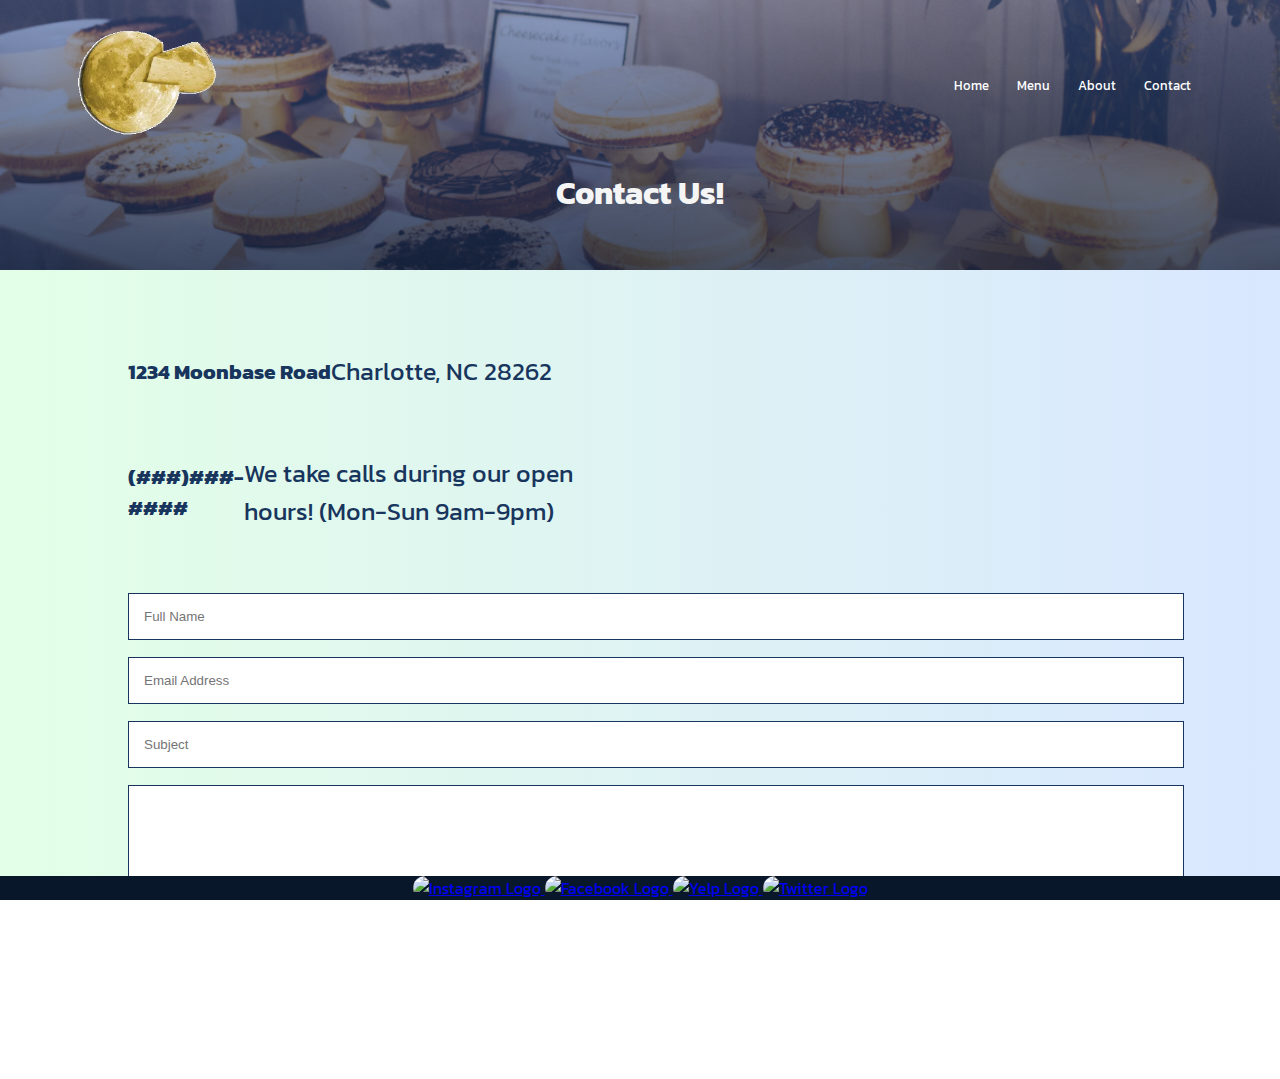
==== contact.html @ 36c22360 "initail upload of all code from project" ====
<!DOCTYPE html>
<html lang="en">
  <head>
    <meta charset="UTF-8" />
    <meta http-equiv="X-UA-Compatible" content="IE=edge" />
    <meta name="viewport" content="width=device-width, initial-scale=1.0" />
    <title>Contact</title>
    <link href="style.css" rel="stylesheet" type="text/css" />
    <link rel="preconnect" href="https://fonts.googleapis.com" />
    <link rel="preconnect" href="https://fonts.gstatic.com" crossorigin />
    <link
      href="https://fonts.googleapis.com/css2?family=Kanit:wght@100;200;300;400;600;700&display=swap"
      rel="stylesheet"
    />
  </head>
  <body class="contactbody">
    <!--Navbar-->
    <div class="contact-header">
      <nav>
        <a href="index.html"
          ><img src="Images/moon_cheese_2566.webp" alt="Cheese Wheel Moon" />
        </a>
        <div class="nav-links" id="navLinks">
          <img
            src="https://www.freeiconspng.com/uploads/black-circle-close-button-png-5.png"
            alt="circle close button icon"
            class="sidebtn"
            onclick="hideMenu()"
          />
          <ul>
            <li><a href="index.html">Home</a></li>
            <li><a href="menu.html">Menu</a></li>
            <li><a href="about.html">About</a></li>
            <li><a href="contact.html">Contact</a></li>
          </ul>
        </div>
        <img
          src="https://static.thenounproject.com/png/4619355-200.png"
          alt="menu bars icon"
          class="sidebtn"
          onclick="showMenu()"
        />
      </nav>
      <h1>Contact Us!</h1>
    </div>

    <!--Contact Section-->

    <div class="contact-us">
      <div class="row">
        <div class="contact-col">
          <div>
            <h5>1234 Moonbase Road</h5>
            <p>Charlotte, NC 28262</p>
          </div>
          <div>
            <h5>(###)###-####</h5>
            <p>We take calls during our open hours! (Mon-Sun 9am-9pm)</p>
          </div>
        </div>
      </div>
      <div class="contact-col">
        <form>
          <input type="text" placeholder="Full Name" required />
          <input type="email" placeholder="Email Address" required />
          <input type="text" placeholder="Subject" required />
          <textarea rows="8" placeholder="Message" required> </textarea>
          <button type="submit" class="herobtn bluebtn">Submit</button>
        </form>
      </div>
    </div>

    <!-- Javascript used to toggle the menu icon for mobile use-->
    <script>
      var navLinks = document.getElementById("navLinks");
      function showMenu() {
        navLinks.style.right = "0";
      }
      function hideMenu() {
        navLinks.style.right = "-200px";
      }
    </script>
    <br />
    <br />

    <!-- Footer-->
    <footer id="media">
      <link rel="stylesheet" href="style.css" />
      <a href="https://www.instagram.com/" target="_blank">
        <img
          src="https://upload.wikimedia.org/wikipedia/commons/thumb/e/e7/Instagram_logo_2016.svg/2048px-Instagram_logo_2016.svg.png"
          alt="Instagram Logo"
          style="width: 50px; height: 50px"
        />
      </a>

      <a href="https://www.facebook.com/" target="_blank">
        <img
          src="https://upload.wikimedia.org/wikipedia/commons/c/cd/Facebook_logo_%28square%29.png"
          alt="Facebook Logo"
          style="width: 50px; height: 50px"
        />
      </a>

      <a href="https://www.yelp.com/" target="_blank">
        <img
          src="https://drjamestalkington.com/wp-content/uploads/2021/02/yelp-logo-png-round-8-copy.png"
          alt="Yelp Logo"
          style="width: 50px; height: 50px"
        />
      </a>

      <a href="https://twitter.com/?lang=en" target="_blank">
        <img
          src="https://pnggrid.com/wp-content/uploads/2021/07/Twitter-Logo-Square.png"
          alt="Twitter Logo"
          style="width: 50px; height: 50px"
        />
      </a>
    </footer>
  </body>
</html>
---- style.css ----
html,
body {
  height: 100%;
  width: 100%;
  margin: 0;
  padding: 0;
  font-family: "Kanit", sans-serif;
  overflow-x: hidden;
}

/* Nav Bar */
.header {
  min-height: 100vh;
  width: 100%;
  background-image: linear-gradient(
      rgba(75, 108, 183, 0.5),
      rgba(24, 40, 72, 0.8)
    ),
    url(Images/Cheesecake.jpeg);
  background-position: center;
  background-size: cover;
  position: relative;
}
nav {
  display: flex;
  padding: 2% 6%;
  justify-content: space-between;
  align-items: center;
}
nav img {
  width: 150px;
}
.nav-links {
  flex: 1;
  text-align: right;
}
.nav-links ul li {
  list-style: none;
  display: inline-block;
  padding: 8px 12px;
  position: relative;
}
.nav-links ul li a {
  color: white;
  text-decoration: none;
  font-size: 13px;
}
.nav-links ul li::after {
  content: "";
  width: 0;
  height: 2px;
  background: #09172a;
  display: block;
  margin: auto;
  transition: 0.3s;
}
.nav-links ul li:hover::after {
  width: 100%;

  /* Home Page */
}
.text-box {
  width: 90%;
  color: whitesmoke;
  position: absolute;
  top: 50%;
  left: 50%;
  transform: translate(-50%, -50%);
  text-align: center;
}
.text-box {
  font-size: 62px;
}
.text-box p {
  margin: 10px 0 40px;
  font-size: 14px;
  color: whitesmoke;
}
/* Hero Button */
.herobtn {
  display: inline-block;
  text-decoration: none;
  color: whitesmoke;
  border: 1px solid whitesmoke;
  padding: 12px 34px;
  font-size: 13px;
  background: transparent;
  position: relative;
  cursor: pointer;
}
.herobtn:hover {
  border: 1px solid #18355d;
  background: #18355d;
  transition: 0.5s;
}

/* Mobile Functionality */
nav .sidebtn {
  display: none;
}

@media (max-width: 700px) {
  .text-box {
    font-size: 20px;
  }
  .nav-links ul li {
    display: block;
  }
  .nav-links {
    position: fixed;
    background: #18355d;
    height: 100vh;
    width: 200px;
    top: 0;
    right: -200px;
    text-align: left;
    z-index: 2;
    transition: 1s;
  }
  nav .sidebtn {
    display: block;
    margin: 10px;
    width: 22px;
    cursor: pointer;
  }
  .nav-links ul {
    padding: 30px;
  }
}

/* Footer */
footer {
  text-align: center;
  background-color: #09172a;
  position: absolute;
  bottom: 0;
  width: 100%;
}
footer img {
  border: 2px;
  border-radius: 15px;
}

/* About Us Page */

.sub-header {
  height: 30%;
  width: 100%;
  background-image: linear-gradient(
      rgba(75, 108, 183, 0.5),
      rgba(24, 40, 72, 0.8)
    ),
    url(Images/cheesecake-stock.jpg);
  background-position: center;
  background-size: cover;
  text-align: center;
  color: whitesmoke;
}

.sub-header {
  margin-top: 0;
}

.aboutbody {
  background: linear-gradient(90deg, #e3ffe7 0%, #d9e7ff 100%);
}

.row {
  margin-top: 5%;
  display: flex;
  justify-content: space-between;
}

@media (max-width: 700px) {
  .row {
    flex-direction: column;
  }
}

.about-us {
  width: 80%;
  margin: auto;
  padding-top: 80px;
  padding-bottom: 50px;
}

.about-col {
  flex-basis: 48%;
  padding: 30px 2px;
}
.about-col img {
  width: 100%;
}
.about-col {
  padding-top: 0;
}

.about-col p {
  padding: 15px 0 25px;
}
.bluebtn {
  border: 1px solid #18355d;
  background: transparent;
  color: #18355d;
}

.bluebtn:hover {
  color: whitesmoke;
}

/* Contact Page */
.contactbody {
  background: linear-gradient(90deg, #e3ffe7 0%, #d9e7ff 100%);
}

.contact-us {
  width: 80%;
  margin: auto;
}

.contact-col {
  flex-basis: 48%;
  margin-bottom: 30px;
}

.contact-col div {
  display: flex;
  align-items: center;
  margin-bottom: 40px;
}

.contact-col div p {
  padding: 0;
}

.contact-col div {
  font-size: 25px;
  margin-bottom: 5px;
  color: #18355d;
  font-weight: 400;
}

.contact-col input,
.contact-col textarea {
  width: 100%;
  padding: 15px;
  margin-bottom: 17px;
  outline: none;
  border: 1px solid #18355d;
}

.contact-header {
  height: 30%;
  width: 100%;
  background-image: linear-gradient(
      rgba(75, 108, 183, 0.5),
      rgba(24, 40, 72, 0.8)
    ),
    url(Images/cheesecake-display.png);
  background-position: center;
  background-size: cover;
  text-align: center;
  color: whitesmoke;
}

.contact-header h1 {
  margin-top: 0px;
}

/* Menu Page */

.menuheader {
  height: 30%;
  width: 100%;
  background-image: linear-gradient(
      rgba(75, 108, 183, 0.5),
      rgba(24, 40, 72, 0.8)
    ),
    url(Images/cheesecake-display.png);
  background-position: center;
  background-size: cover;
  text-align: center;
  color: whitesmoke;
}

.menu {
  display: flex;
  flex-direction: column;
  flex-wrap: wrap;
  justify-content: space-evenly;
  align-items: center;
  align-content: space-evenly;
  text-align: center;
  padding-bottom: 50px;
}

.menu img {
  width: 200px;
  height: 200px;
}

.menu .item {
  border-radius: 10px;
  margin: 10px;
  padding: 20px 10px;
  box-sizing: border-box;
  background: whitesmoke;
}

.menu ul li {
  list-style: none;
  display: inline-block;
  padding: 4px 8px;
  position: relative;
  max-width: 400px;
  min-width: 400px;
}
.menubody {
  background: linear-gradient(90deg, #e3ffe7 0%, #d9e7ff 100%);
}

.menuheader h1 {
  margin-top: 0px;
}
---- style.css ----
html,
body {
  height: 100%;
  width: 100%;
  margin: 0;
  padding: 0;
  font-family: "Kanit", sans-serif;
  overflow-x: hidden;
}

/* Nav Bar */
.header {
  min-height: 100vh;
  width: 100%;
  background-image: linear-gradient(
      rgba(75, 108, 183, 0.5),
      rgba(24, 40, 72, 0.8)
    ),
    url(Images/Cheesecake.jpeg);
  background-position: center;
  background-size: cover;
  position: relative;
}
nav {
  display: flex;
  padding: 2% 6%;
  justify-content: space-between;
  align-items: center;
}
nav img {
  width: 150px;
}
.nav-links {
  flex: 1;
  text-align: right;
}
.nav-links ul li {
  list-style: none;
  display: inline-block;
  padding: 8px 12px;
  position: relative;
}
.nav-links ul li a {
  color: white;
  text-decoration: none;
  font-size: 13px;
}
.nav-links ul li::after {
  content: "";
  width: 0;
  height: 2px;
  background: #09172a;
  display: block;
  margin: auto;
  transition: 0.3s;
}
.nav-links ul li:hover::after {
  width: 100%;

  /* Home Page */
}
.text-box {
  width: 90%;
  color: whitesmoke;
  position: absolute;
  top: 50%;
  left: 50%;
  transform: translate(-50%, -50%);
  text-align: center;
}
.text-box {
  font-size: 62px;
}
.text-box p {
  margin: 10px 0 40px;
  font-size: 14px;
  color: whitesmoke;
}
/* Hero Button */
.herobtn {
  display: inline-block;
  text-decoration: none;
  color: whitesmoke;
  border: 1px solid whitesmoke;
  padding: 12px 34px;
  font-size: 13px;
  background: transparent;
  position: relative;
  cursor: pointer;
}
.herobtn:hover {
  border: 1px solid #18355d;
  background: #18355d;
  transition: 0.5s;
}

/* Mobile Functionality */
nav .sidebtn {
  display: none;
}

@media (max-width: 700px) {
  .text-box {
    font-size: 20px;
  }
  .nav-links ul li {
    display: block;
  }
  .nav-links {
    position: fixed;
    background: #18355d;
    height: 100vh;
    width: 200px;
    top: 0;
    right: -200px;
    text-align: left;
    z-index: 2;
    transition: 1s;
  }
  nav .sidebtn {
    display: block;
    margin: 10px;
    width: 22px;
    cursor: pointer;
  }
  .nav-links ul {
    padding: 30px;
  }
}

/* Footer */
footer {
  text-align: center;
  background-color: #09172a;
  position: absolute;
  bottom: 0;
  width: 100%;
}
footer img {
  border: 2px;
  border-radius: 15px;
}

/* About Us Page */

.sub-header {
  height: 30%;
  width: 100%;
  background-image: linear-gradient(
      rgba(75, 108, 183, 0.5),
      rgba(24, 40, 72, 0.8)
    ),
    url(Images/cheesecake-stock.jpg);
  background-position: center;
  background-size: cover;
  text-align: center;
  color: whitesmoke;
}

.sub-header {
  margin-top: 0;
}

.aboutbody {
  background: linear-gradient(90deg, #e3ffe7 0%, #d9e7ff 100%);
}

.row {
  margin-top: 5%;
  display: flex;
  justify-content: space-between;
}

@media (max-width: 700px) {
  .row {
    flex-direction: column;
  }
}

.about-us {
  width: 80%;
  margin: auto;
  padding-top: 80px;
  padding-bottom: 50px;
}

.about-col {
  flex-basis: 48%;
  padding: 30px 2px;
}
.about-col img {
  width: 100%;
}
.about-col {
  padding-top: 0;
}

.about-col p {
  padding: 15px 0 25px;
}
.bluebtn {
  border: 1px solid #18355d;
  background: transparent;
  color: #18355d;
}

.bluebtn:hover {
  color: whitesmoke;
}

/* Contact Page */
.contactbody {
  background: linear-gradient(90deg, #e3ffe7 0%, #d9e7ff 100%);
}

.contact-us {
  width: 80%;
  margin: auto;
}

.contact-col {
  flex-basis: 48%;
  margin-bottom: 30px;
}

.contact-col div {
  display: flex;
  align-items: center;
  margin-bottom: 40px;
}

.contact-col div p {
  padding: 0;
}

.contact-col div {
  font-size: 25px;
  margin-bottom: 5px;
  color: #18355d;
  font-weight: 400;
}

.contact-col input,
.contact-col textarea {
  width: 100%;
  padding: 15px;
  margin-bottom: 17px;
  outline: none;
  border: 1px solid #18355d;
}

.contact-header {
  height: 30%;
  width: 100%;
  background-image: linear-gradient(
      rgba(75, 108, 183, 0.5),
      rgba(24, 40, 72, 0.8)
    ),
    url(Images/cheesecake-display.png);
  background-position: center;
  background-size: cover;
  text-align: center;
  color: whitesmoke;
}

.contact-header h1 {
  margin-top: 0px;
}

/* Menu Page */

.menuheader {
  height: 30%;
  width: 100%;
  background-image: linear-gradient(
      rgba(75, 108, 183, 0.5),
      rgba(24, 40, 72, 0.8)
    ),
    url(Images/cheesecake-display.png);
  background-position: center;
  background-size: cover;
  text-align: center;
  color: whitesmoke;
}

.menu {
  display: flex;
  flex-direction: column;
  flex-wrap: wrap;
  justify-content: space-evenly;
  align-items: center;
  align-content: space-evenly;
  text-align: center;
  padding-bottom: 50px;
}

.menu img {
  width: 200px;
  height: 200px;
}

.menu .item {
  border-radius: 10px;
  margin: 10px;
  padding: 20px 10px;
  box-sizing: border-box;
  background: whitesmoke;
}

.menu ul li {
  list-style: none;
  display: inline-block;
  padding: 4px 8px;
  position: relative;
  max-width: 400px;
  min-width: 400px;
}
.menubody {
  background: linear-gradient(90deg, #e3ffe7 0%, #d9e7ff 100%);
}

.menuheader h1 {
  margin-top: 0px;
}
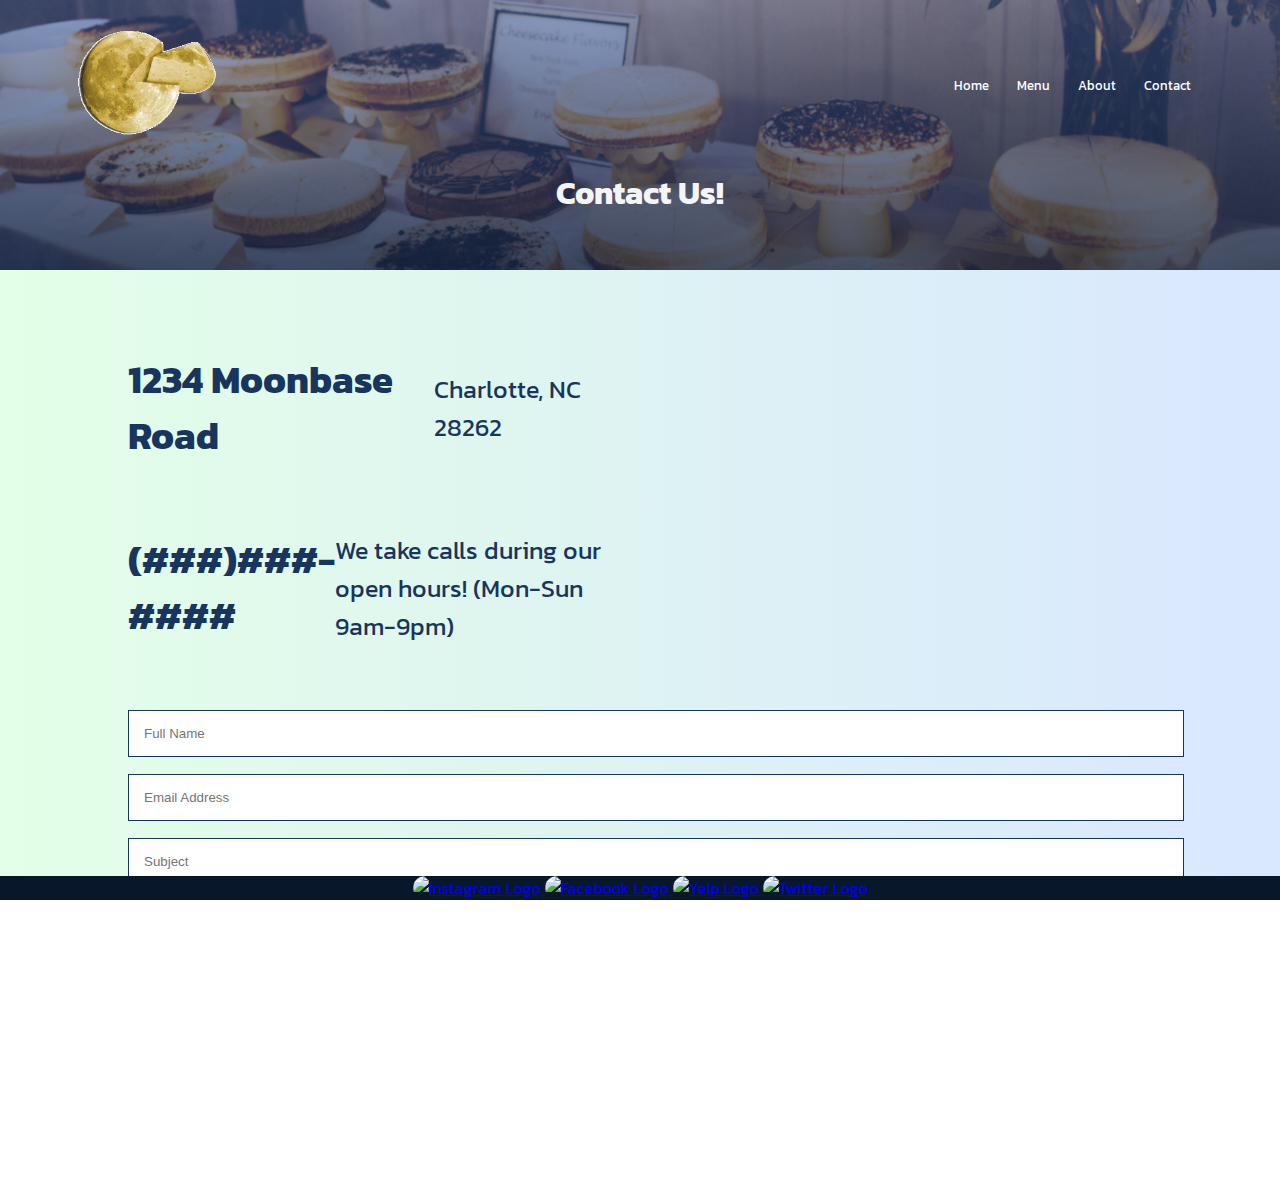
==== commit 20abbcbd: "added validation and lighthouse reports in the images folder" ====
--- a/contact.html
+++ b/contact.html
@@ -50,11 +50,11 @@
       <div class="row">
         <div class="contact-col">
           <div>
-            <h5>1234 Moonbase Road</h5>
+            <h2>1234 Moonbase Road</h2>
             <p>Charlotte, NC 28262</p>
           </div>
           <div>
-            <h5>(###)###-####</h5>
+            <h2>(###)###-####</h2>
             <p>We take calls during our open hours! (Mon-Sun 9am-9pm)</p>
           </div>
         </div>
--- a/style.css
+++ b/style.css
@@ -263,8 +263,8 @@
   color: whitesmoke;
 }
 
-.contact-header h1 {
-  margin-top: 0px;
+h1 {
+  margin-top: 0;
 }
 
 /* Menu Page */
@@ -318,7 +318,3 @@
 .menubody {
   background: linear-gradient(90deg, #e3ffe7 0%, #d9e7ff 100%);
 }
-
-.menuheader h1 {
-  margin-top: 0px;
-}
--- a/style.css
+++ b/style.css
@@ -263,8 +263,8 @@
   color: whitesmoke;
 }
 
-.contact-header h1 {
-  margin-top: 0px;
+h1 {
+  margin-top: 0;
 }
 
 /* Menu Page */
@@ -318,7 +318,3 @@
 .menubody {
   background: linear-gradient(90deg, #e3ffe7 0%, #d9e7ff 100%);
 }
-
-.menuheader h1 {
-  margin-top: 0px;
-}
